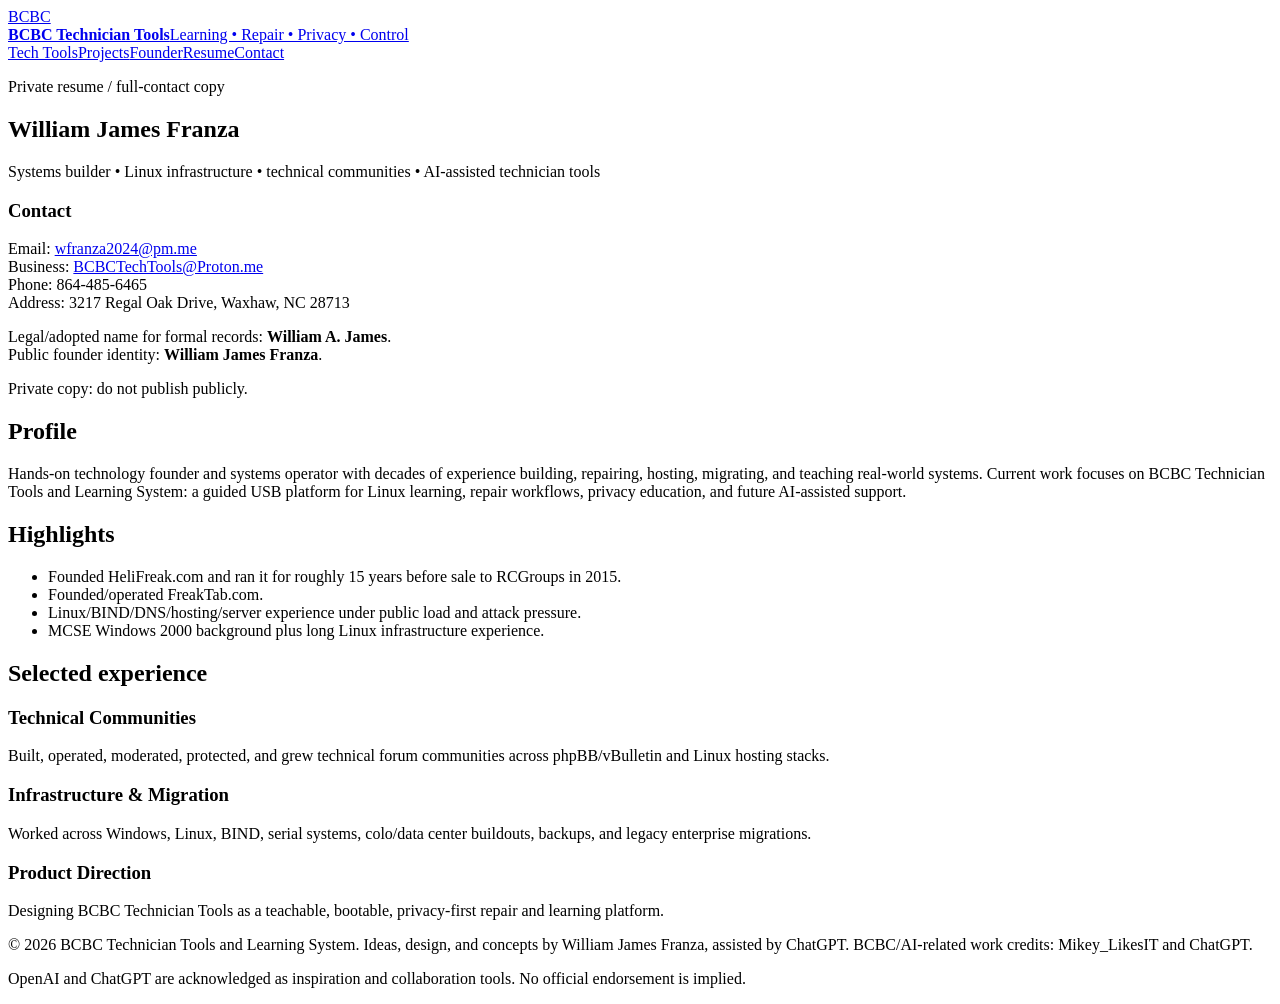
==== bcbc-site/docs/resume-private.html @ a37a09a7 "Add BCBC website as core platform UI" ====
<!doctype html><html lang="en"><head><meta charset="utf-8"><meta name="viewport" content="width=device-width,initial-scale=1"><title>Private Resume - William A. James and William James Franza</title><meta name="description" content="BCBC Technician Tools and Learning System"><link rel="stylesheet" href="/bcbc2/assets/css/style.css"></head><body><header class="site-header"><div class="wrap nav"><a class="brand" href="/bcbc2/"><div class="logo">BCBC</div><div><strong>BCBC Technician Tools</strong><span>Learning • Repair • Privacy • Control</span></div></a><nav class="navlinks"><a href="/bcbc2/pages/technician-tools.html">Tech Tools</a><a href="/bcbc2/pages/projects.html">Projects</a><a href="/bcbc2/pages/founder.html">Founder</a><a href="/bcbc2/docs/resume-public.html">Resume</a><a href="/bcbc2/#contact">Contact</a></nav></div></header>
<main><section class="wrap hero"><div><p class="eyebrow">Private resume / full-contact copy</p><h1>William James Franza</h1><p class="lead">Systems builder • Linux infrastructure • technical communities • AI-assisted technician tools</p></div><div class="panel"><h3>Contact</h3><p>Email: <a href="mailto:wfranza2024@pm.me">wfranza2024@pm.me</a><br>Business: <a href="mailto:BCBCTechTools@Proton.me">BCBCTechTools@Proton.me</a><br>Phone: 864-485-6465<br>Address: 3217 Regal Oak Drive, Waxhaw, NC 28713</p><p>Legal/adopted name for formal records: <strong>William A. James</strong>.<br>Public founder identity: <strong>William James Franza</strong>.</p><p class="muted">Private copy: do not publish publicly.</p></div></section><section class="section"><div class="wrap grid2"><div><h2>Profile</h2><p>Hands-on technology founder and systems operator with decades of experience building, repairing, hosting, migrating, and teaching real-world systems. Current work focuses on BCBC Technician Tools and Learning System: a guided USB platform for Linux learning, repair workflows, privacy education, and future AI-assisted support.</p></div><div><h2>Highlights</h2><ul class="list"><li>Founded HeliFreak.com and ran it for roughly 15 years before sale to RCGroups in 2015.</li><li>Founded/operated FreakTab.com.</li><li>Linux/BIND/DNS/hosting/server experience under public load and attack pressure.</li><li>MCSE Windows 2000 background plus long Linux infrastructure experience.</li></ul></div></div></section><section class="section"><div class="wrap"><h2>Selected experience</h2><div class="cards"><article class="card"><h3>Technical Communities</h3><p>Built, operated, moderated, protected, and grew technical forum communities across phpBB/vBulletin and Linux hosting stacks.</p></article><article class="card"><h3>Infrastructure & Migration</h3><p>Worked across Windows, Linux, BIND, serial systems, colo/data center buildouts, backups, and legacy enterprise migrations.</p></article><article class="card"><h3>Product Direction</h3><p>Designing BCBC Technician Tools as a teachable, bootable, privacy-first repair and learning platform.</p></article></div></div></section></main>
<footer class="footer"><div class="wrap"><p>© 2026 BCBC Technician Tools and Learning System. Ideas, design, and concepts by William James Franza, assisted by ChatGPT. BCBC/AI-related work credits: Mikey_LikesIT and ChatGPT.</p><p>OpenAI and ChatGPT are acknowledged as inspiration and collaboration tools. No official endorsement is implied.</p></div></footer></body></html>
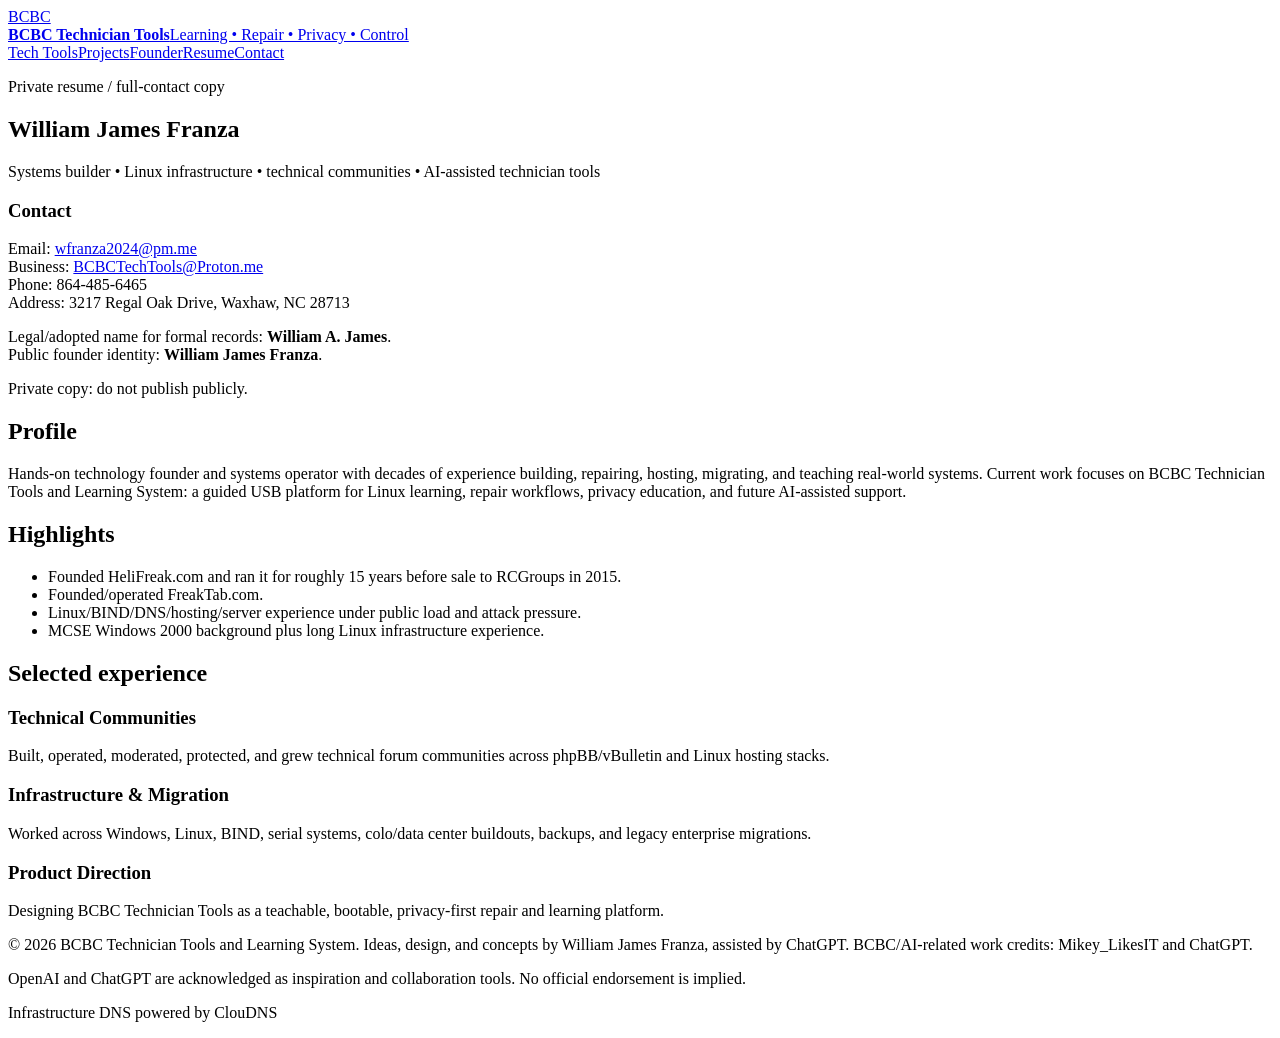
==== commit 512a2599: "Update BCBC platform UI: add new banner, logo assets, and visual polish" ====
--- a/bcbc-site/docs/resume-private.html
+++ b/bcbc-site/docs/resume-private.html
@@ -1,3 +1,3 @@
 <!doctype html><html lang="en"><head><meta charset="utf-8"><meta name="viewport" content="width=device-width,initial-scale=1"><title>Private Resume - William A. James and William James Franza</title><meta name="description" content="BCBC Technician Tools and Learning System"><link rel="stylesheet" href="/bcbc2/assets/css/style.css"></head><body><header class="site-header"><div class="wrap nav"><a class="brand" href="/bcbc2/"><div class="logo">BCBC</div><div><strong>BCBC Technician Tools</strong><span>Learning • Repair • Privacy • Control</span></div></a><nav class="navlinks"><a href="/bcbc2/pages/technician-tools.html">Tech Tools</a><a href="/bcbc2/pages/projects.html">Projects</a><a href="/bcbc2/pages/founder.html">Founder</a><a href="/bcbc2/docs/resume-public.html">Resume</a><a href="/bcbc2/#contact">Contact</a></nav></div></header>
 <main><section class="wrap hero"><div><p class="eyebrow">Private resume / full-contact copy</p><h1>William James Franza</h1><p class="lead">Systems builder • Linux infrastructure • technical communities • AI-assisted technician tools</p></div><div class="panel"><h3>Contact</h3><p>Email: <a href="mailto:wfranza2024@pm.me">wfranza2024@pm.me</a><br>Business: <a href="mailto:BCBCTechTools@Proton.me">BCBCTechTools@Proton.me</a><br>Phone: 864-485-6465<br>Address: 3217 Regal Oak Drive, Waxhaw, NC 28713</p><p>Legal/adopted name for formal records: <strong>William A. James</strong>.<br>Public founder identity: <strong>William James Franza</strong>.</p><p class="muted">Private copy: do not publish publicly.</p></div></section><section class="section"><div class="wrap grid2"><div><h2>Profile</h2><p>Hands-on technology founder and systems operator with decades of experience building, repairing, hosting, migrating, and teaching real-world systems. Current work focuses on BCBC Technician Tools and Learning System: a guided USB platform for Linux learning, repair workflows, privacy education, and future AI-assisted support.</p></div><div><h2>Highlights</h2><ul class="list"><li>Founded HeliFreak.com and ran it for roughly 15 years before sale to RCGroups in 2015.</li><li>Founded/operated FreakTab.com.</li><li>Linux/BIND/DNS/hosting/server experience under public load and attack pressure.</li><li>MCSE Windows 2000 background plus long Linux infrastructure experience.</li></ul></div></div></section><section class="section"><div class="wrap"><h2>Selected experience</h2><div class="cards"><article class="card"><h3>Technical Communities</h3><p>Built, operated, moderated, protected, and grew technical forum communities across phpBB/vBulletin and Linux hosting stacks.</p></article><article class="card"><h3>Infrastructure & Migration</h3><p>Worked across Windows, Linux, BIND, serial systems, colo/data center buildouts, backups, and legacy enterprise migrations.</p></article><article class="card"><h3>Product Direction</h3><p>Designing BCBC Technician Tools as a teachable, bootable, privacy-first repair and learning platform.</p></article></div></div></section></main>
-<footer class="footer"><div class="wrap"><p>© 2026 BCBC Technician Tools and Learning System. Ideas, design, and concepts by William James Franza, assisted by ChatGPT. BCBC/AI-related work credits: Mikey_LikesIT and ChatGPT.</p><p>OpenAI and ChatGPT are acknowledged as inspiration and collaboration tools. No official endorsement is implied.</p></div></footer></body></html>
+<footer class="footer"><div class="wrap"><p>© 2026 BCBC Technician Tools and Learning System. Ideas, design, and concepts by William James Franza, assisted by ChatGPT. BCBC/AI-related work credits: Mikey_LikesIT and ChatGPT.</p><p>OpenAI and ChatGPT are acknowledged as inspiration and collaboration tools. No official endorsement is implied.</p></div><p class="dns-credit">Infrastructure DNS powered by ClouDNS</p></footer></body></html>
